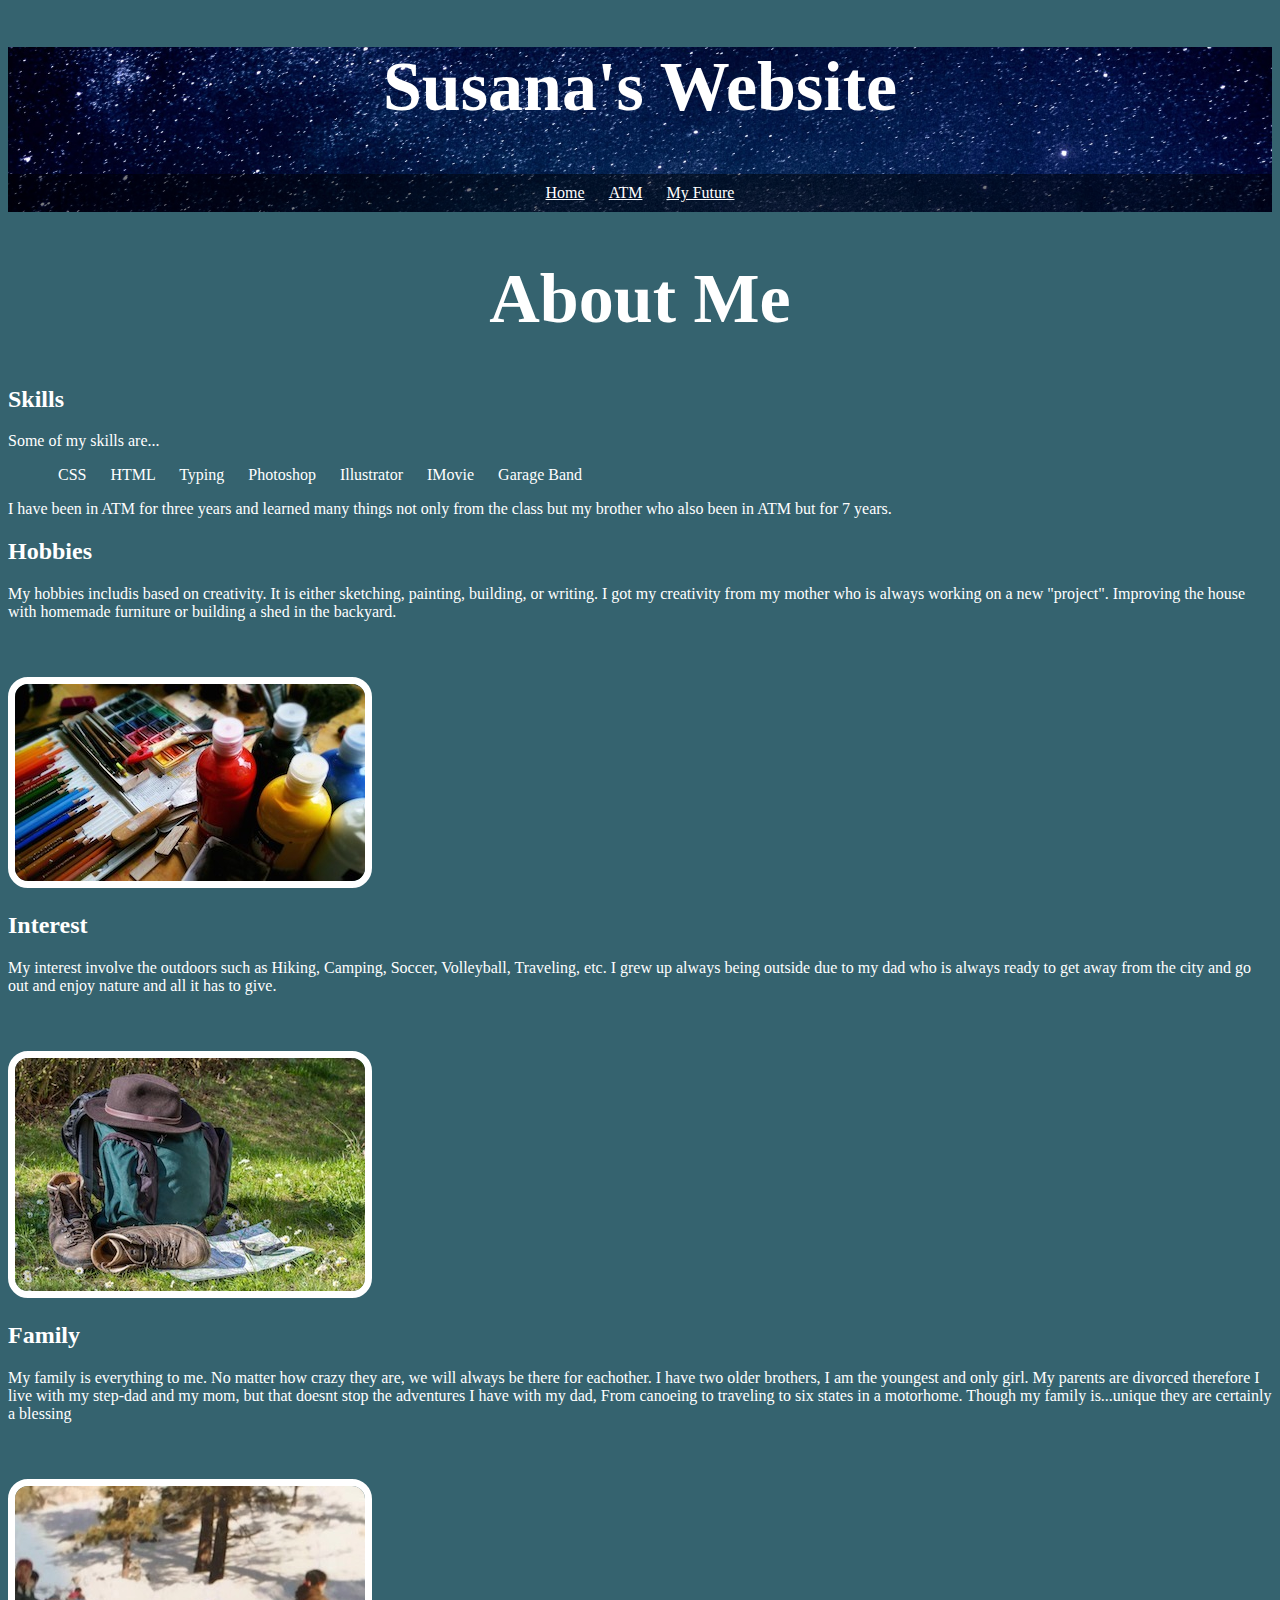
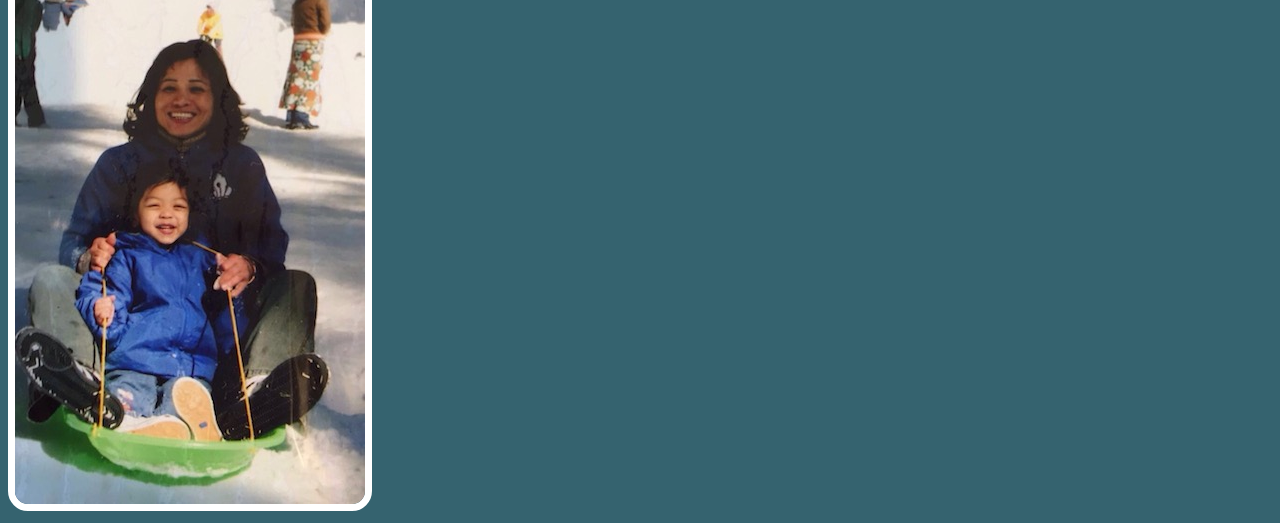
==== index.html @ f6483297 "Update index.html" ====
<!doctype html>
<html>
	<head>
		<title>About Suzy</title>
		
						<link rel="stylesheet" type="text/css" href="myStyle.css">

		
		
	</head>
	<body>
		<header> 
			<h1> Susana's Website </h1>
			<ul>
				<li class="hlinks"><a href="index.html">Home</a></li>
				<li class="hlinks"><a href="atm.html">ATM</a></li>
				<li class="hlinks"><a href="future.html">My Future</a></li>
				
			</ul>
			</header>
		<h1>About Me</h1>
		
	<h2>	Skills </h2>
	<p>		Some of my skills are...
		<ol>
			<li> CSS </li>
			<li> HTML </li>
			<li> Typing </li>
			<li> Photoshop </li>
			<li> Illustrator </li> 
			<li> IMovie </li>
			<li> Garage Band </li>
			</ol>
		<p>	I have been in ATM for three years and learned many things not only from the class but my brother who also been in ATM but for 7 years. </p>
	
	<h2>	Hobbies </h2>
	<p>		My hobbies includis based on creativity. It is either sketching, painting, building, or writing. I got my creativity from my mother who is always working on a new "project". Improving the house with homemade furniture or building a shed in the backyard. </p>
		<img src="images/Painting.jpg" alt="paint" >
	
	<h2>	Interest </h2>
	<p>		My interest involve the outdoors such as  Hiking, Camping, Soccer, Volleyball, Traveling, etc. I grew up always being outside due to my dad who is always ready to get away from the city and go out and enjoy nature and all it has to give. </p>
		<img src="images/hiking.jpg" alt="Hiking kit" >
		
	
	<h2>	Family </h2>
	<p>	   My family is everything to me. No matter how crazy they are, we will always be there for eachother. I have two older brothers, I am the youngest and only girl. My parents are divorced therefore I live with my step-dad and my mom, but that doesnt stop the adventures I have with my dad, From canoeing to traveling to six states in a motorhome. Though my family is...unique they are certainly a blessing
		</p>
		<img src="images/mom.jpg" alt= "a picture of my mom and I in 2005" height:100 >
	

		
		
</body>

</html>
---- myStyle.css ----
header {
      text-align: center;
      background: url(" images/Space.jpg");
      background-size: cover;
      color: black;
      <img src="images/Susana.jpg" alt="Susana">    
}
body{
background: rgb(53,99,111);
}

p{
      color: white;
}
      
    a {
      color: white;
    }
    h1 {
      font-size: 70px;
      Font-family:'Princess Sofia', cursive;
      color: white;
          text-align:center;
          
    }

h2 {
      color: white;
}
    img {
      margin: 40px 0px 0px 0px;
      border: 7px solid white;
      border-radius: 20px;
      
    }
ol {
      color:white;
}
    ul {
      padding: 10px;
      background: rgba(0,0,0,0.5);
          color: white;
    }
    li {
      display: inline;
      padding: 0px 10px 0px 10px;
    }
    article {
      max-width: 500px;
      padding: 20px;
      margin: 0 auto;
    }
    @media (max-width: 500px) {
      h1 {
        font-size: 36px;
        padding: 5px;
      }
      li {
        padding: 5px;
        display: block;
      }
    }
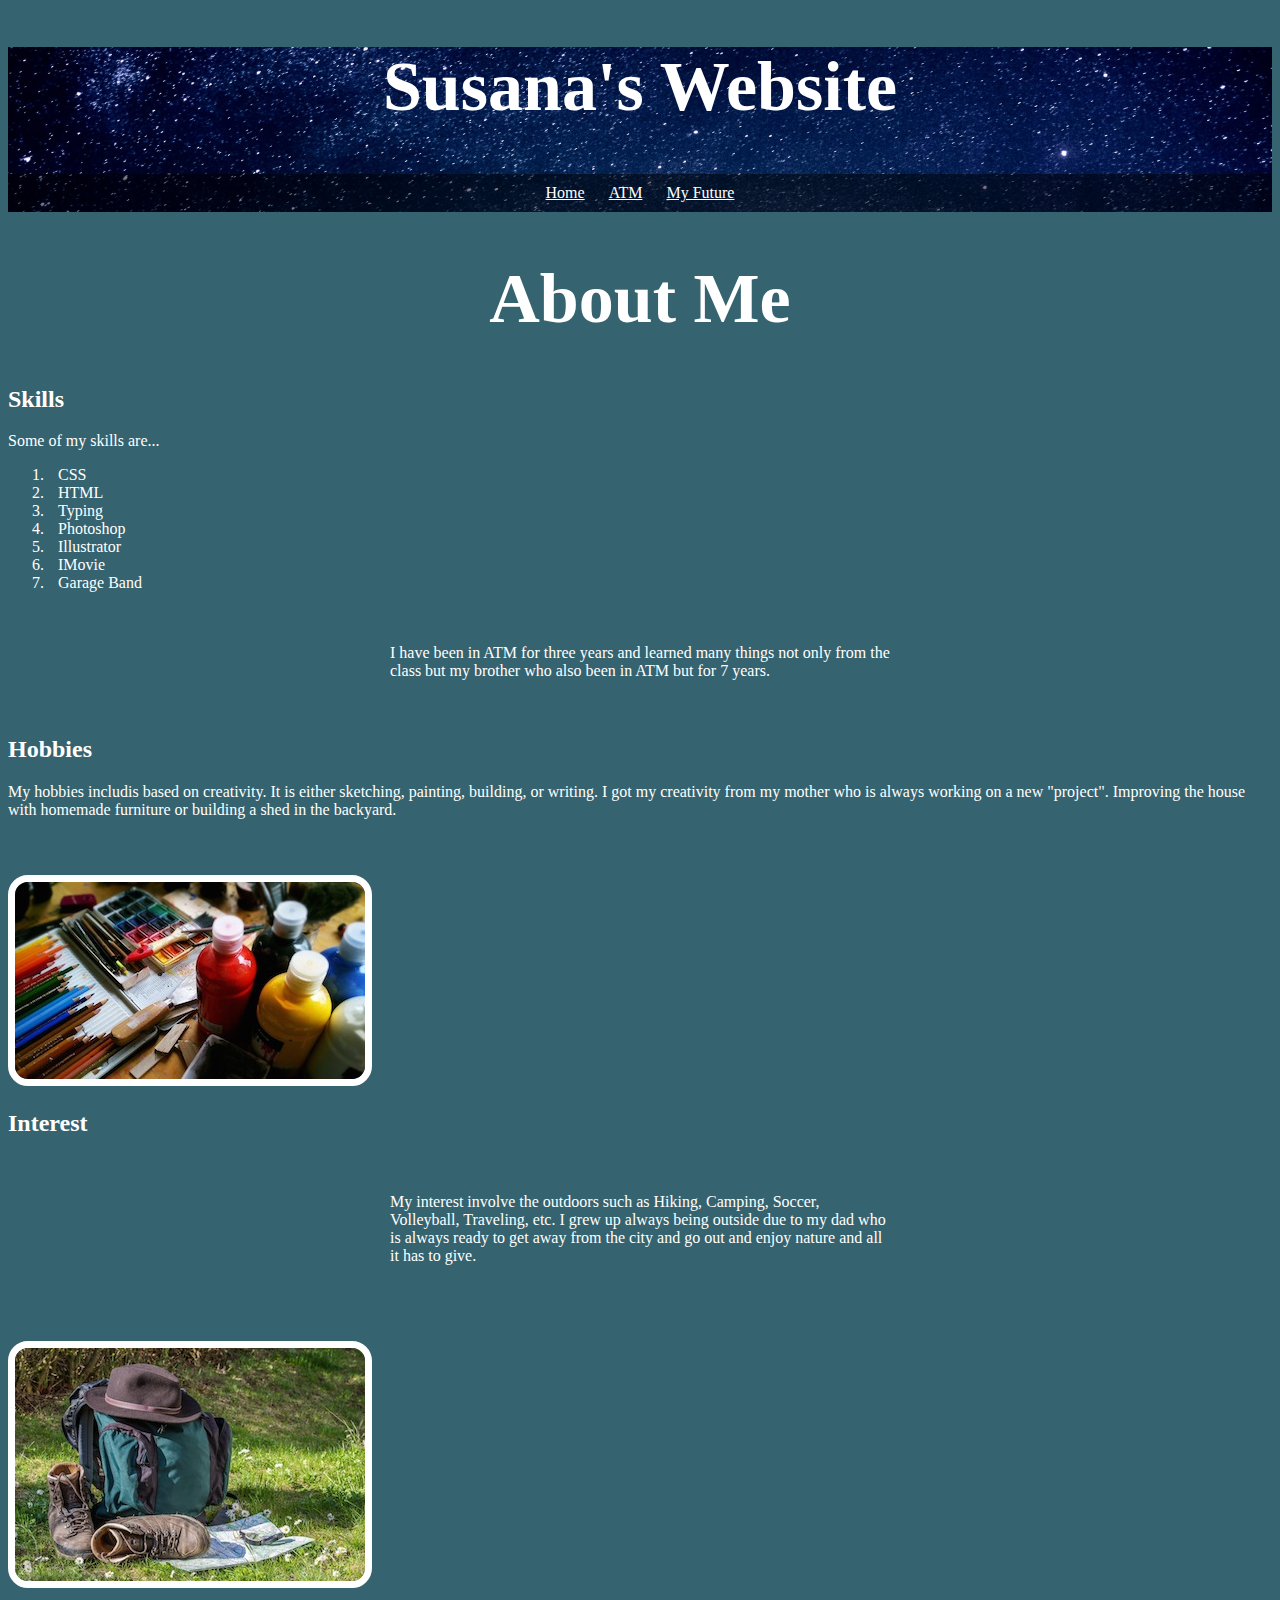
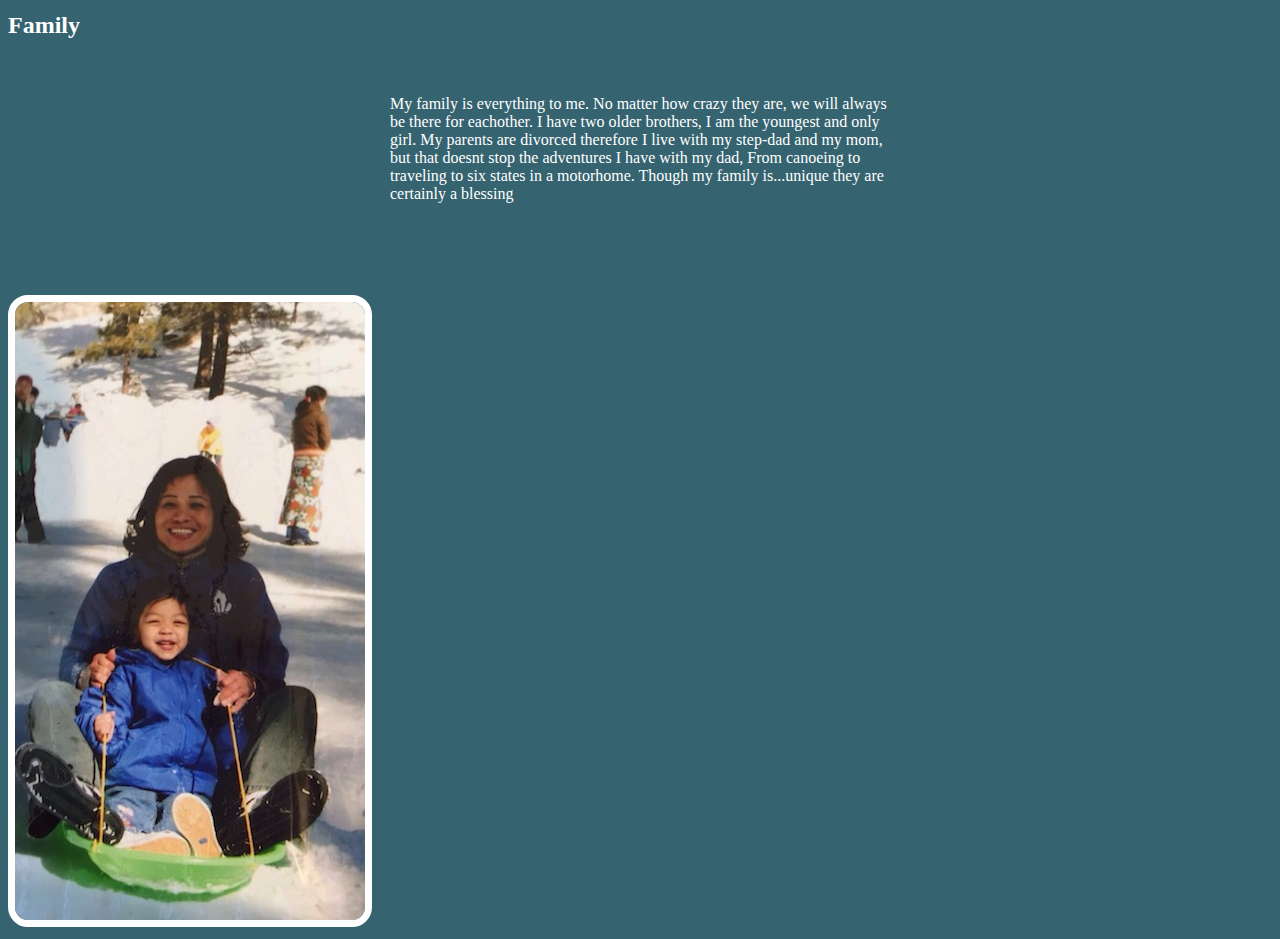
==== commit bec44ac3: "Update index.html" ====
--- a/index.html
+++ b/index.html
@@ -31,19 +31,24 @@
 			<li> IMovie </li>
 			<li> Garage Band </li>
 			</ol>
+		<article>
 		<p>	I have been in ATM for three years and learned many things not only from the class but my brother who also been in ATM but for 7 years. </p>
-	
+		</article>
 	<h2>	Hobbies </h2>
 	<p>		My hobbies includis based on creativity. It is either sketching, painting, building, or writing. I got my creativity from my mother who is always working on a new "project". Improving the house with homemade furniture or building a shed in the backyard. </p>
 		<img src="images/Painting.jpg" alt="paint" >
 	
 	<h2>	Interest </h2>
+		<article>
 	<p>		My interest involve the outdoors such as  Hiking, Camping, Soccer, Volleyball, Traveling, etc. I grew up always being outside due to my dad who is always ready to get away from the city and go out and enjoy nature and all it has to give. </p>
-		<img src="images/hiking.jpg" alt="Hiking kit" >
+		</article>
+			<img src="images/hiking.jpg" alt="Hiking kit" >
 		
 	
 	<h2>	Family </h2>
+		<article>
 	<p>	   My family is everything to me. No matter how crazy they are, we will always be there for eachother. I have two older brothers, I am the youngest and only girl. My parents are divorced therefore I live with my step-dad and my mom, but that doesnt stop the adventures I have with my dad, From canoeing to traveling to six states in a motorhome. Though my family is...unique they are certainly a blessing
+		</article>
 		</p>
 		<img src="images/mom.jpg" alt= "a picture of my mom and I in 2005" height:100 >
 	
--- a/myStyle.css
+++ b/myStyle.css
@@ -41,9 +41,13 @@
       background: rgba(0,0,0,0.5);
           color: white;
     }
+.hlinks {
+      display: inline;
+      padding: 0px 10px 0px 10px;}
     li {
-      display: inline;
+  
       padding: 0px 10px 0px 10px;
+         
     }
     article {
       max-width: 500px;
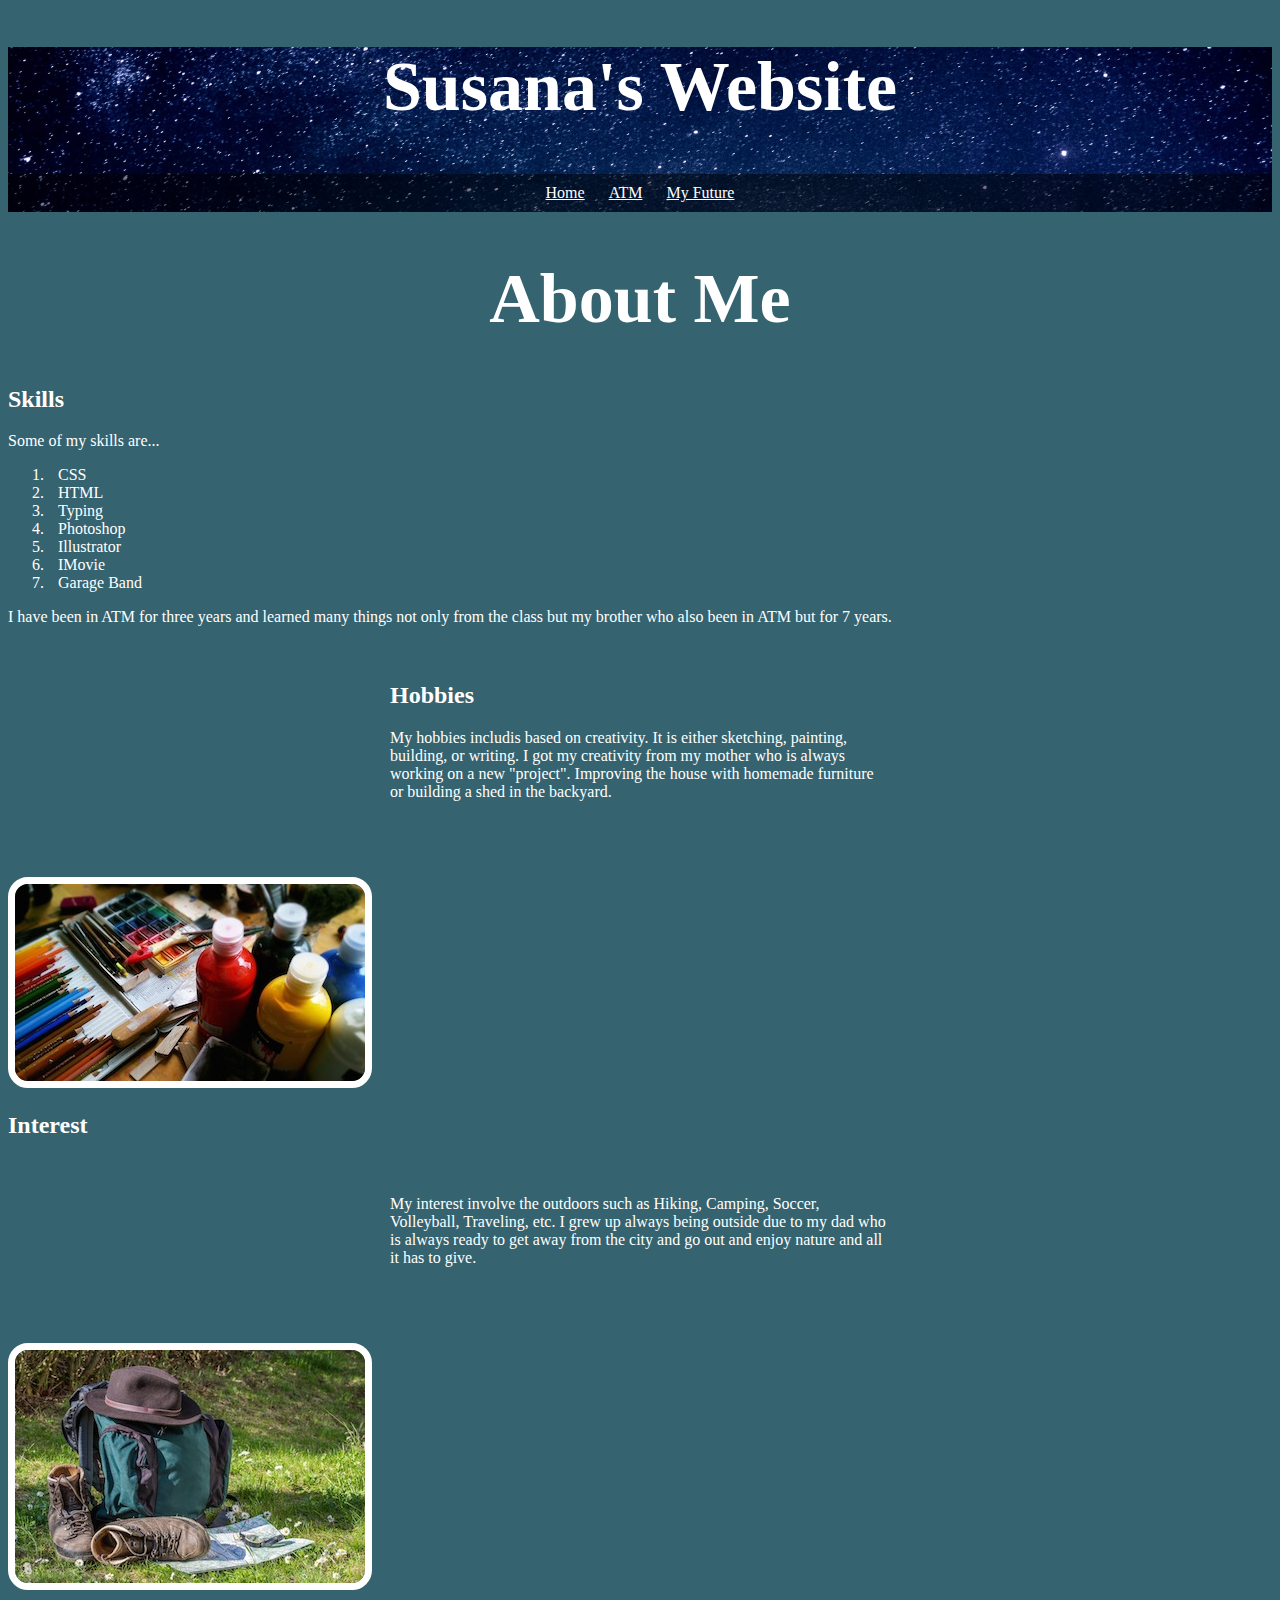
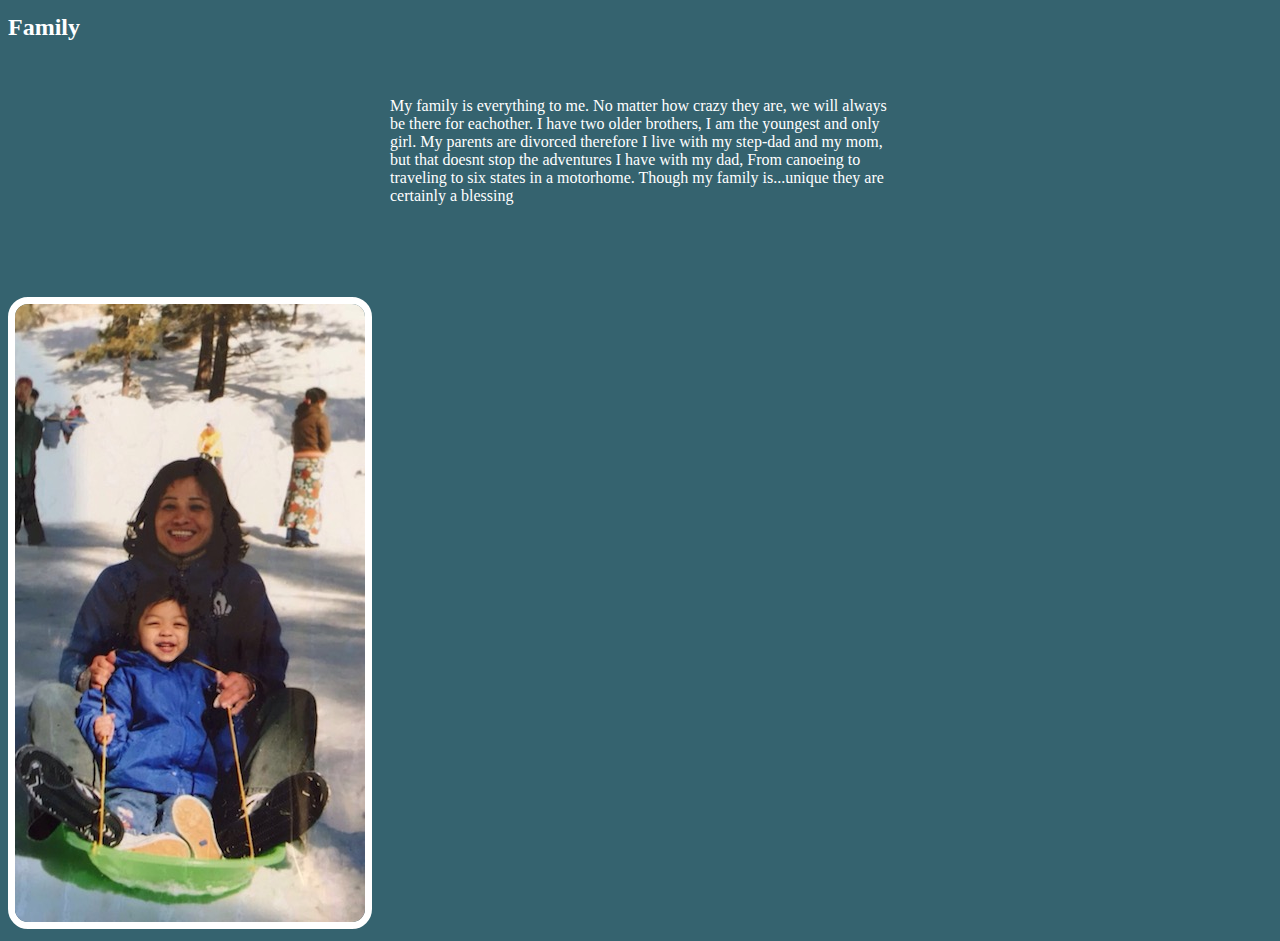
==== commit cc127f42: "Update index.html" ====
--- a/index.html
+++ b/index.html
@@ -31,13 +31,15 @@
 			<li> IMovie </li>
 			<li> Garage Band </li>
 			</ol>
+		
+		<p>	I have been in ATM for three years and learned many things not only from the class but my brother who also been in ATM but for 7 years. </p>
 		<article>
-		<p>	I have been in ATM for three years and learned many things not only from the class but my brother who also been in ATM but for 7 years. </p>
-		</article>
 	<h2>	Hobbies </h2>
 	<p>		My hobbies includis based on creativity. It is either sketching, painting, building, or writing. I got my creativity from my mother who is always working on a new "project". Improving the house with homemade furniture or building a shed in the backyard. </p>
-		<img src="images/Painting.jpg" alt="paint" >
+		</article>
+			<img src="images/Painting.jpg" alt="paint" >
 	
+			
 	<h2>	Interest </h2>
 		<article>
 	<p>		My interest involve the outdoors such as  Hiking, Camping, Soccer, Volleyball, Traveling, etc. I grew up always being outside due to my dad who is always ready to get away from the city and go out and enjoy nature and all it has to give. </p>
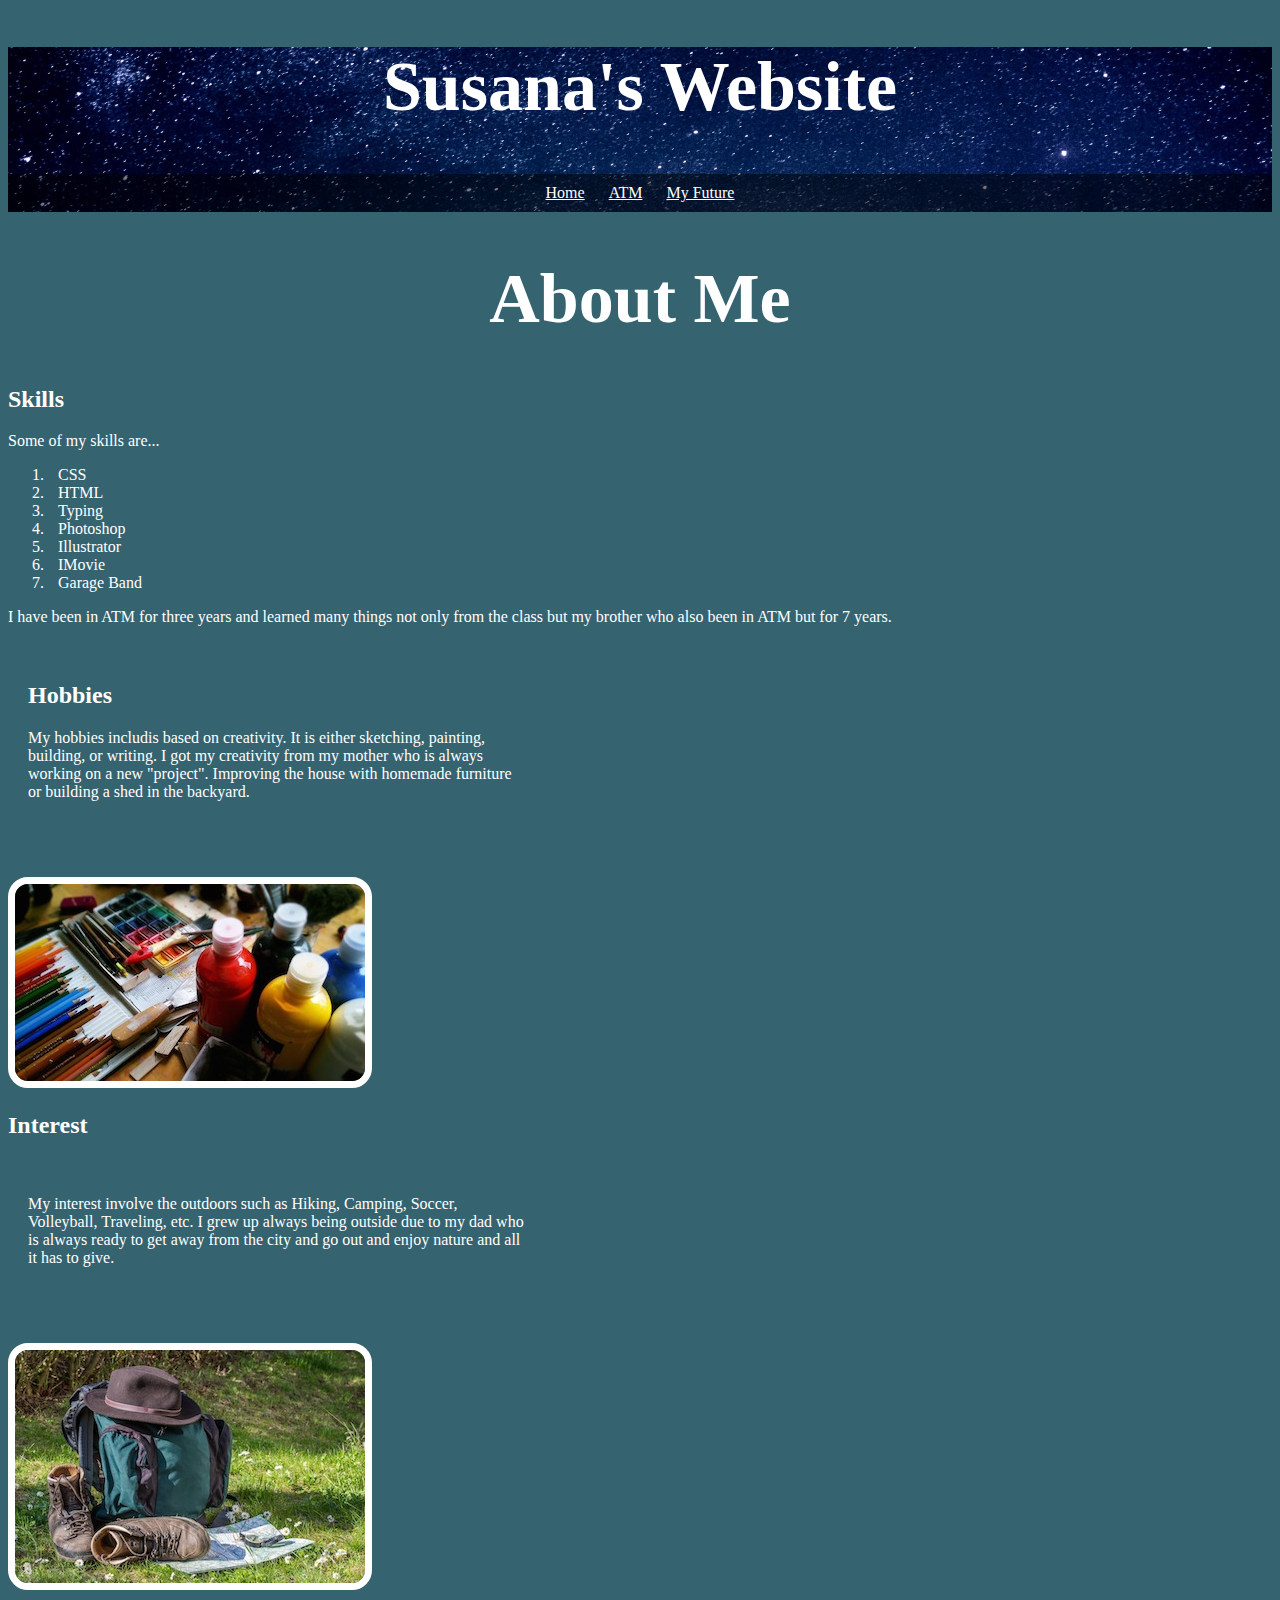
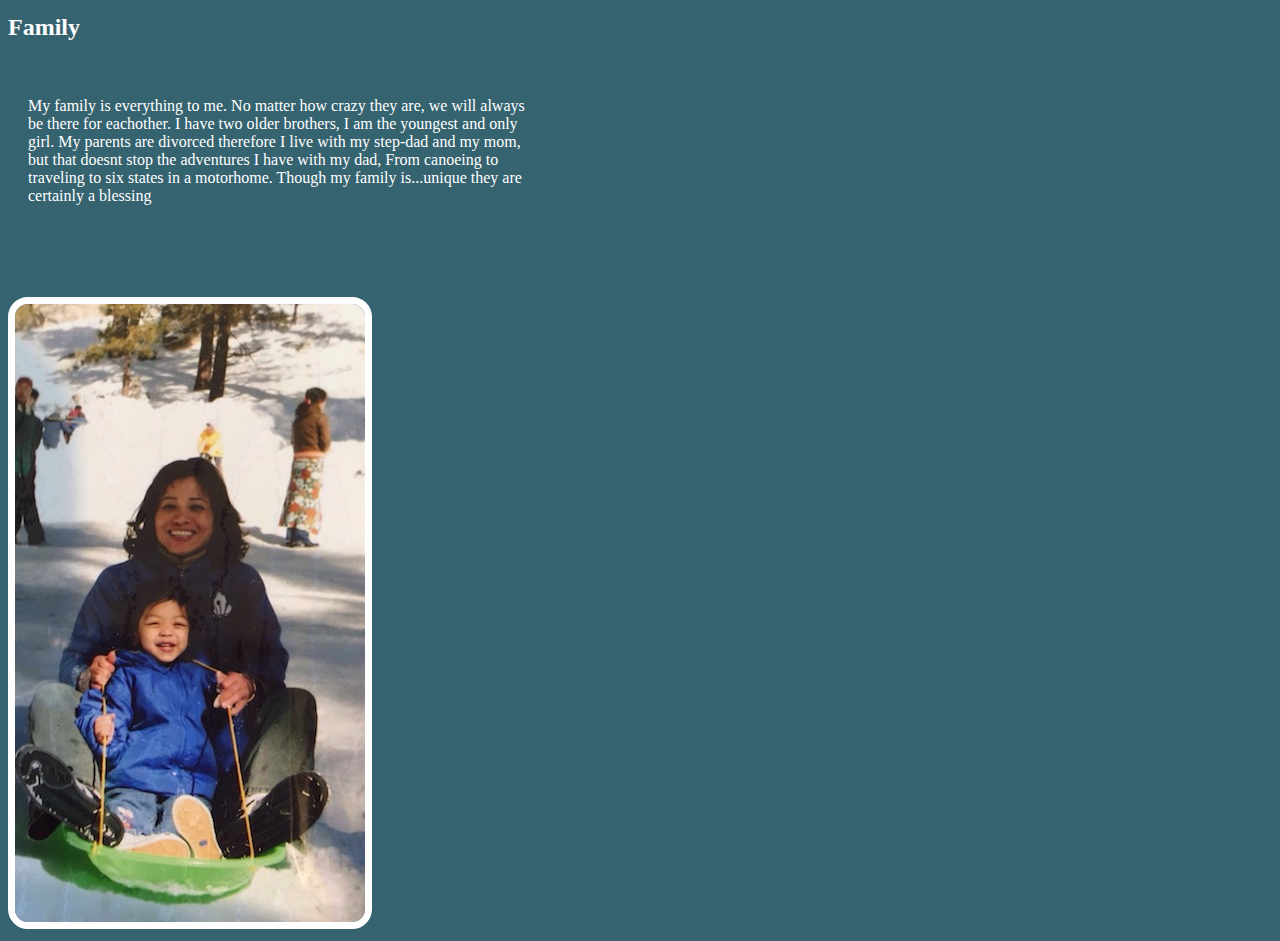
==== commit 0743993c: "Update index.html" ====
--- a/index.html
+++ b/index.html
@@ -4,8 +4,8 @@
 		<title>About Suzy</title>
 		
 						<link rel="stylesheet" type="text/css" href="myStyle.css">
-
 		
+<link rel="stylesheet" href="animate.min.css">			
 		
 	</head>
 	<body>
--- a/myStyle.css
+++ b/myStyle.css
@@ -11,6 +11,7 @@
 
 p{
       color: white;
+    
 }
       
     a {
@@ -51,8 +52,9 @@
     }
     article {
       max-width: 500px;
-      padding: 20px;
-      margin: 0 auto;
+   padding: 20px;
+ 
+     
     }
     @media (max-width: 500px) {
       h1 {
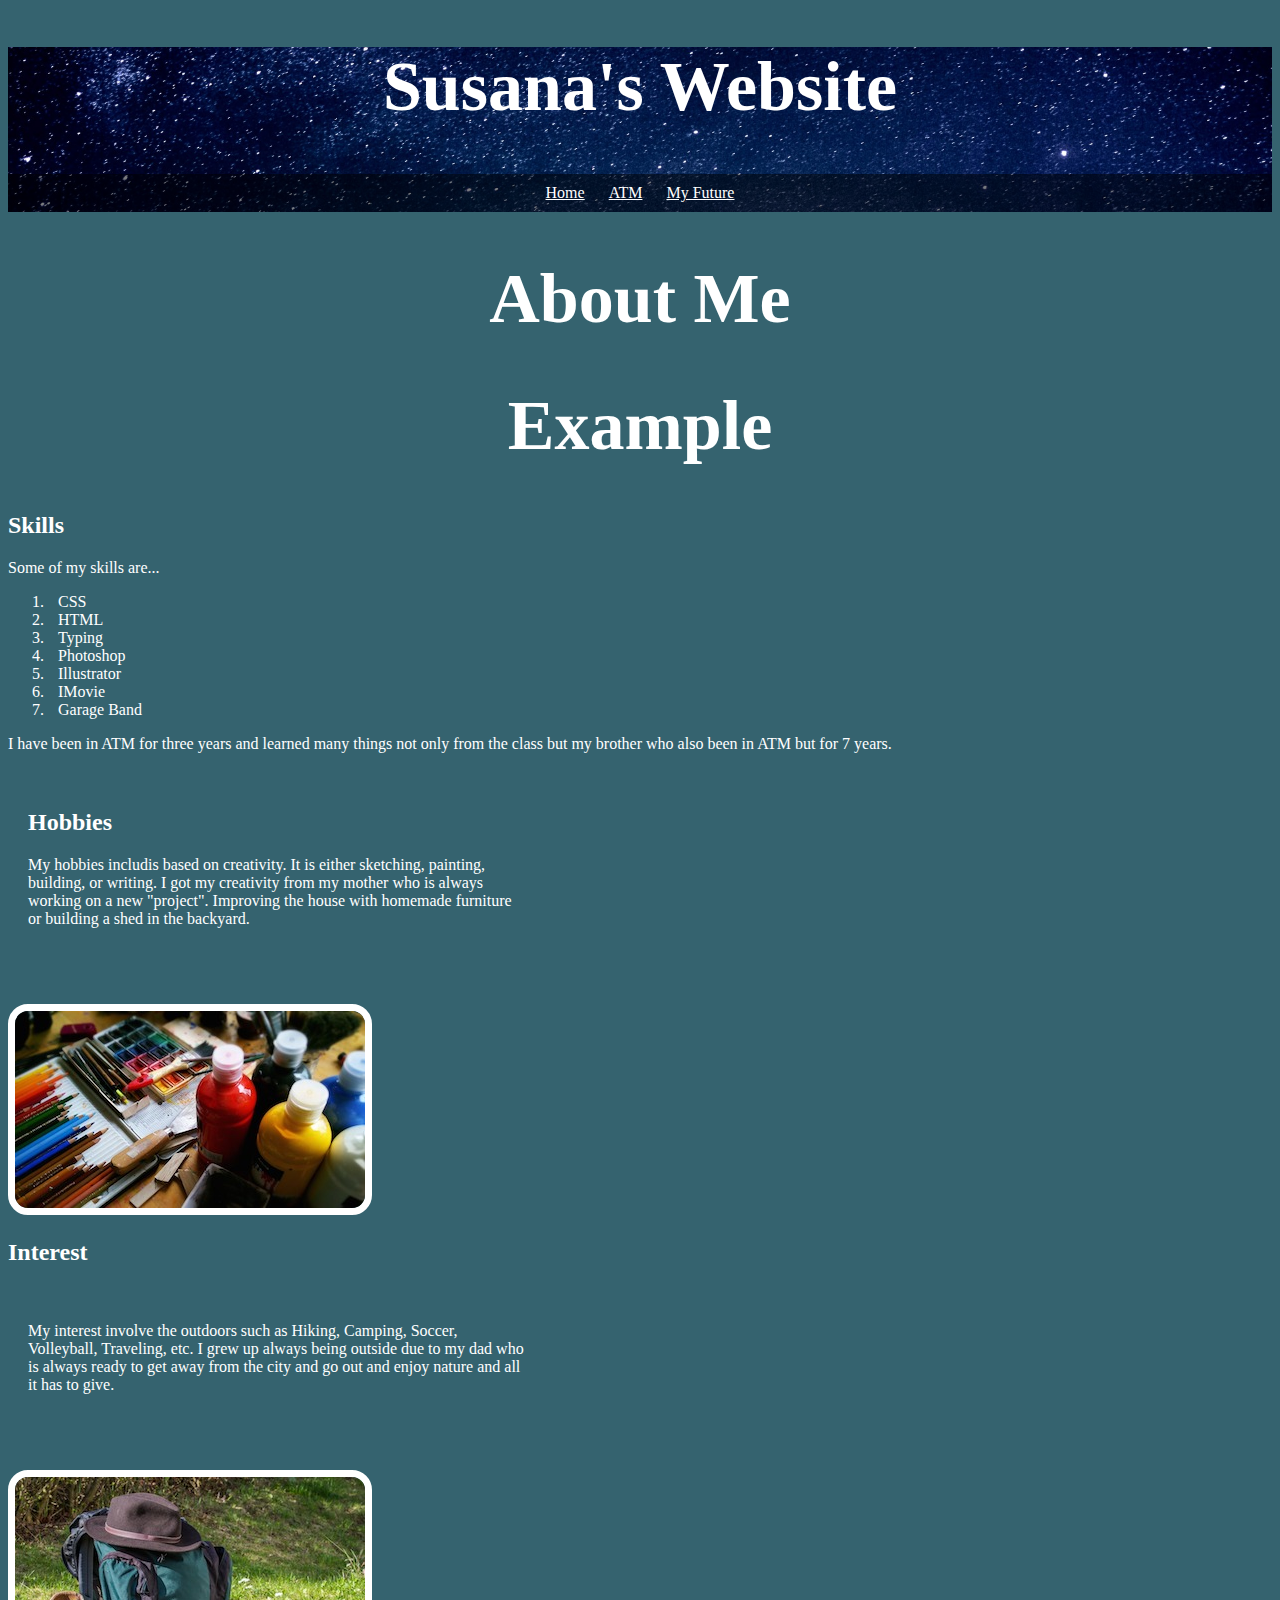
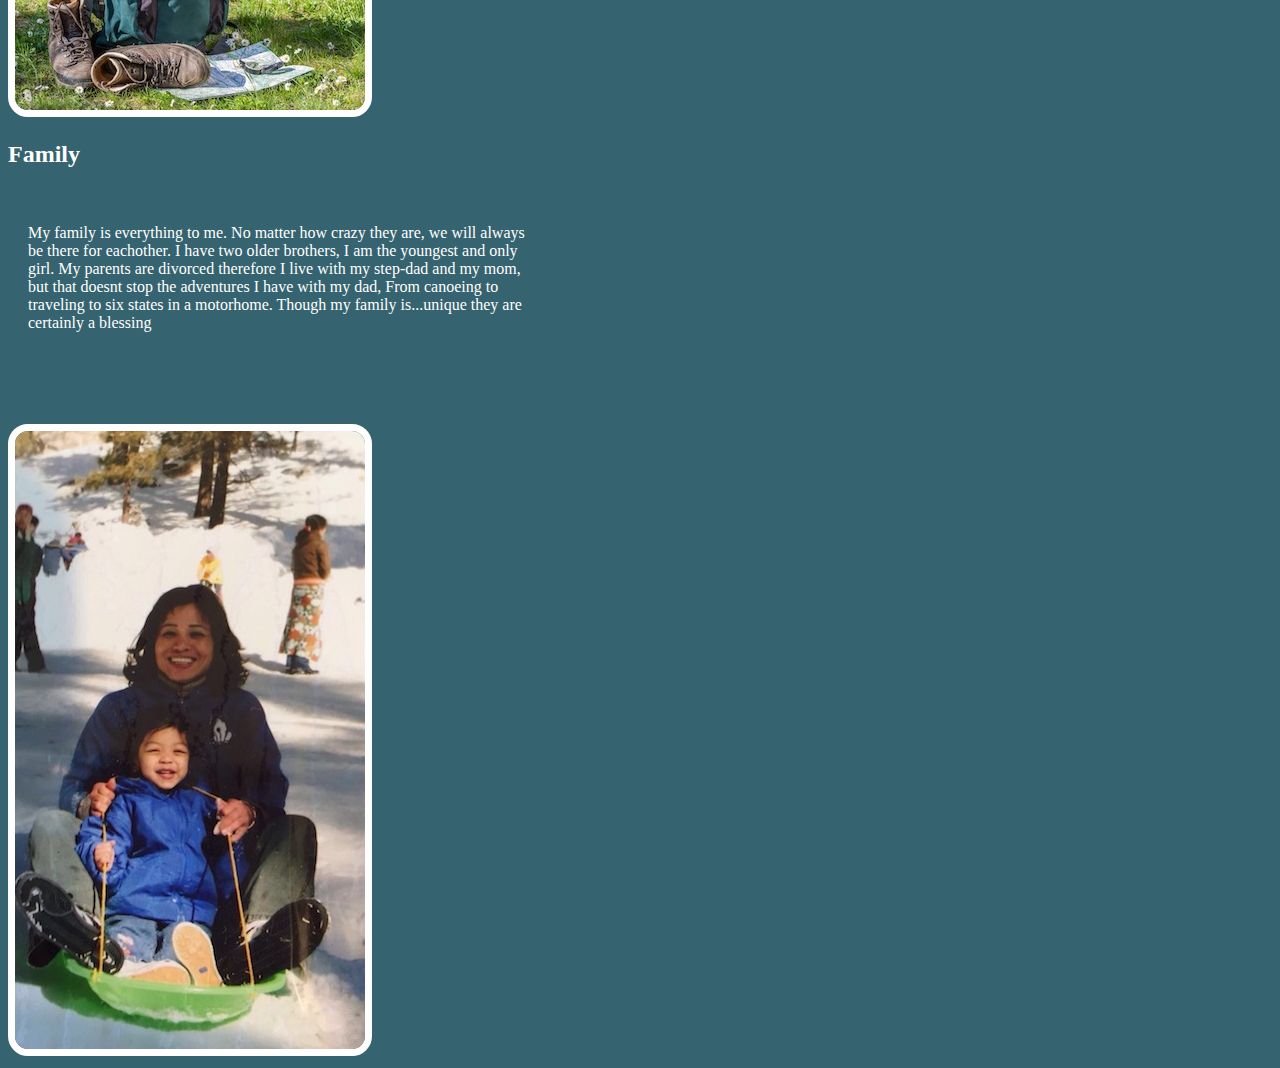
==== commit 55e9d000: "Update index.html" ====
--- a/index.html
+++ b/index.html
@@ -20,6 +20,7 @@
 			</header>
 		<h1>About Me</h1>
 		
+		<h1 class="animated infinite bounce">Example</h1>		
 	<h2>	Skills </h2>
 	<p>		Some of my skills are...
 		<ol>
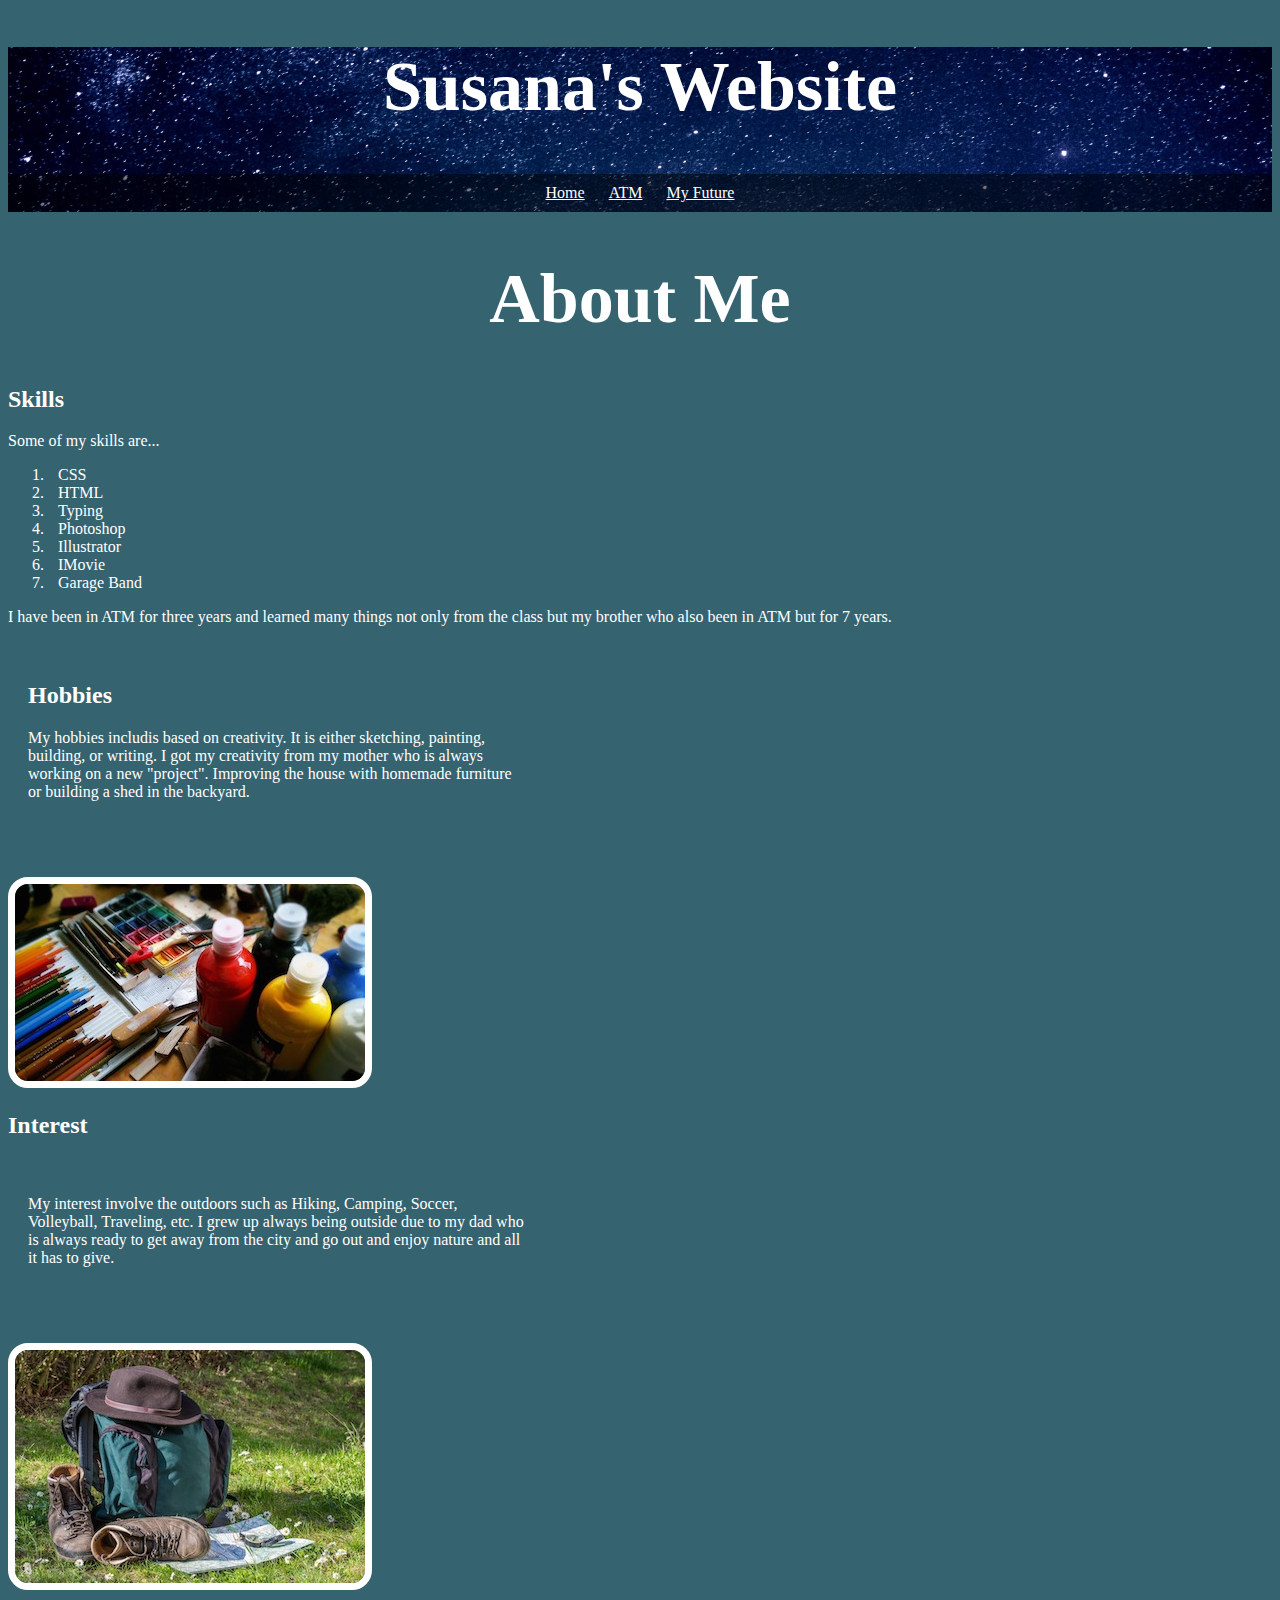
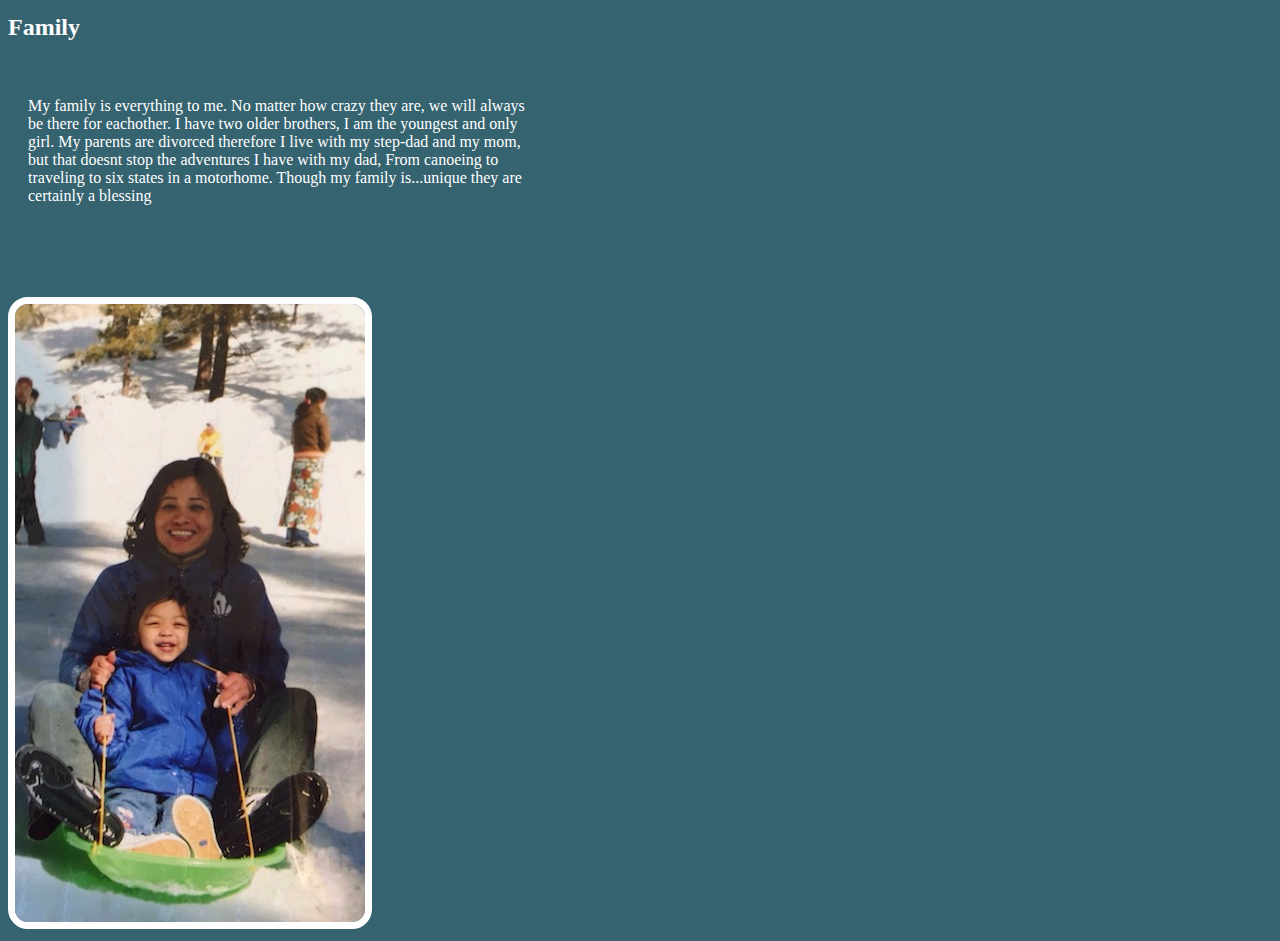
==== commit 27146784: "Update index.html" ====
--- a/index.html
+++ b/index.html
@@ -18,10 +18,9 @@
 				
 			</ul>
 			</header>
-		<h1>About Me</h1>
-		
-		<h1 class="animated infinite bounce">Example</h1>		
-	<h2>	Skills </h2>
+		<h1 class="animated infinite bounce">About Me</h1>		
+	
+		<h2>	Skills </h2>
 	<p>		Some of my skills are...
 		<ol>
 			<li> CSS </li>
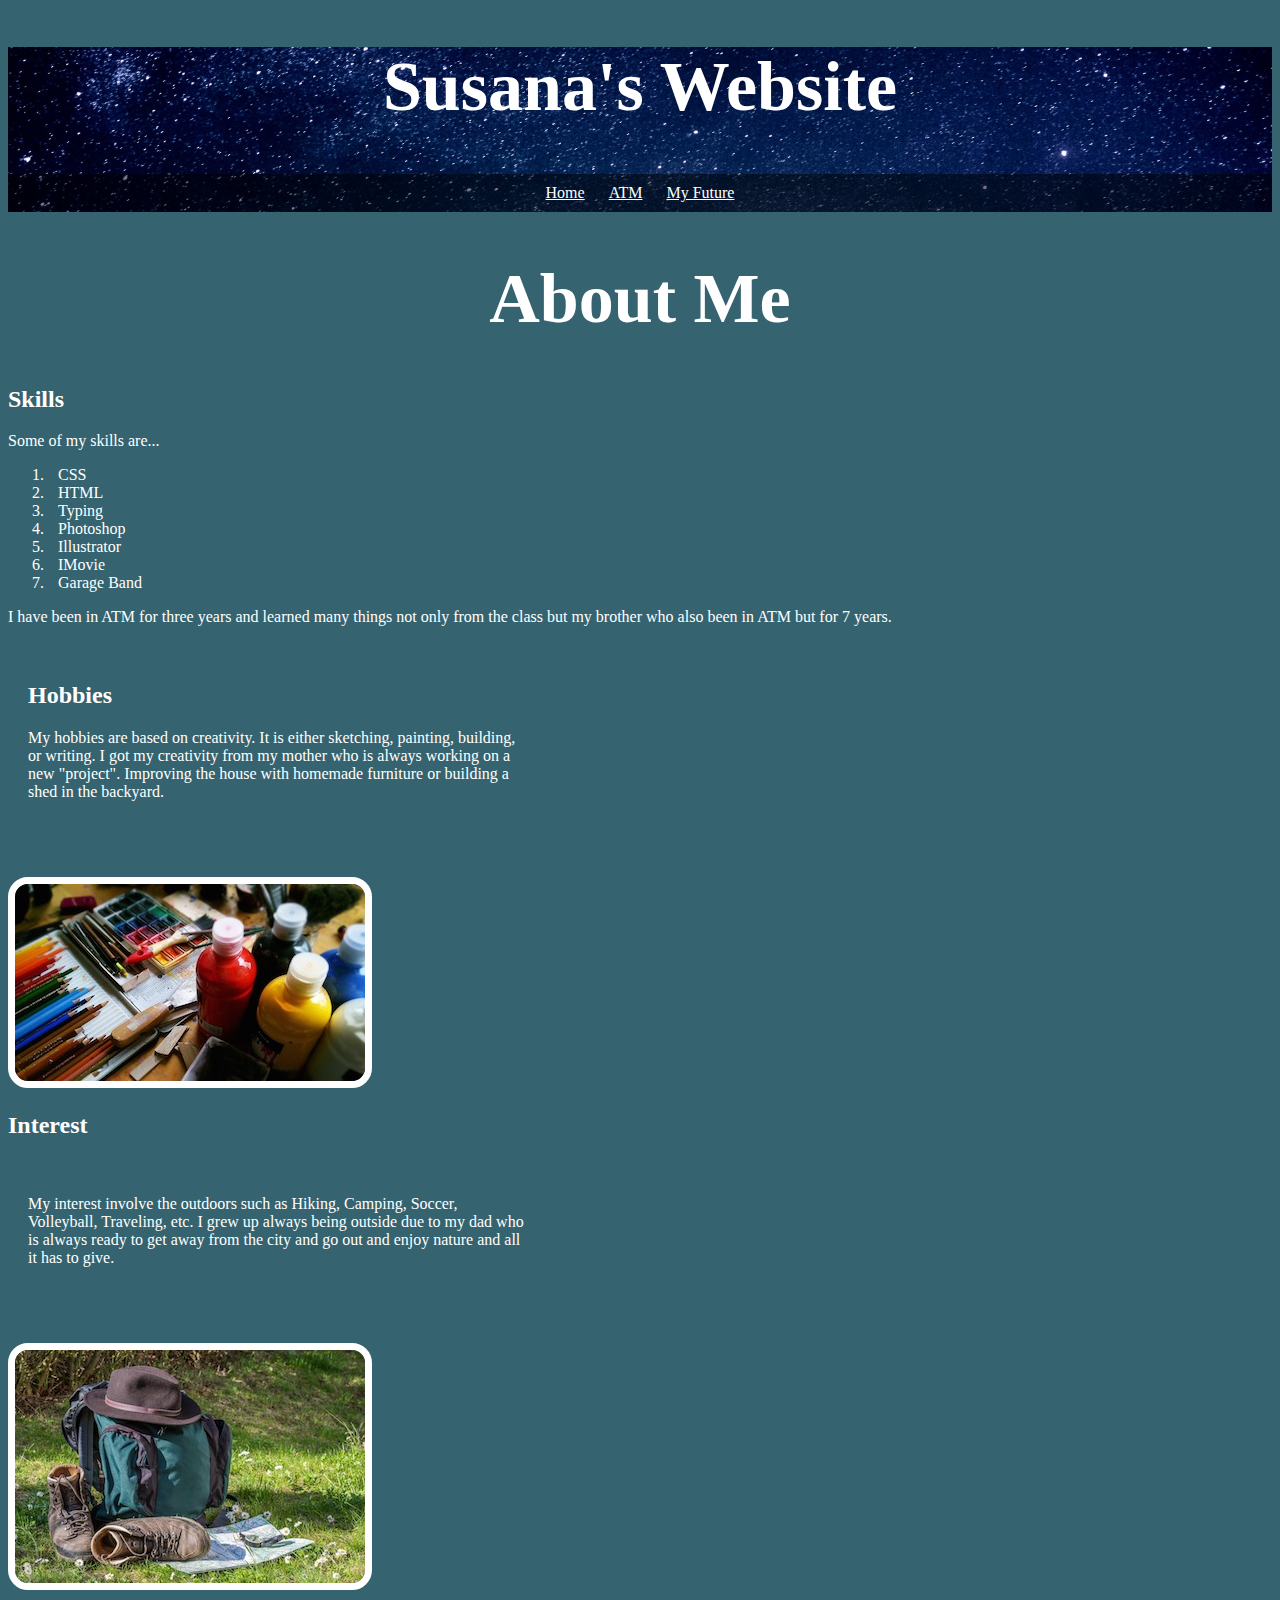
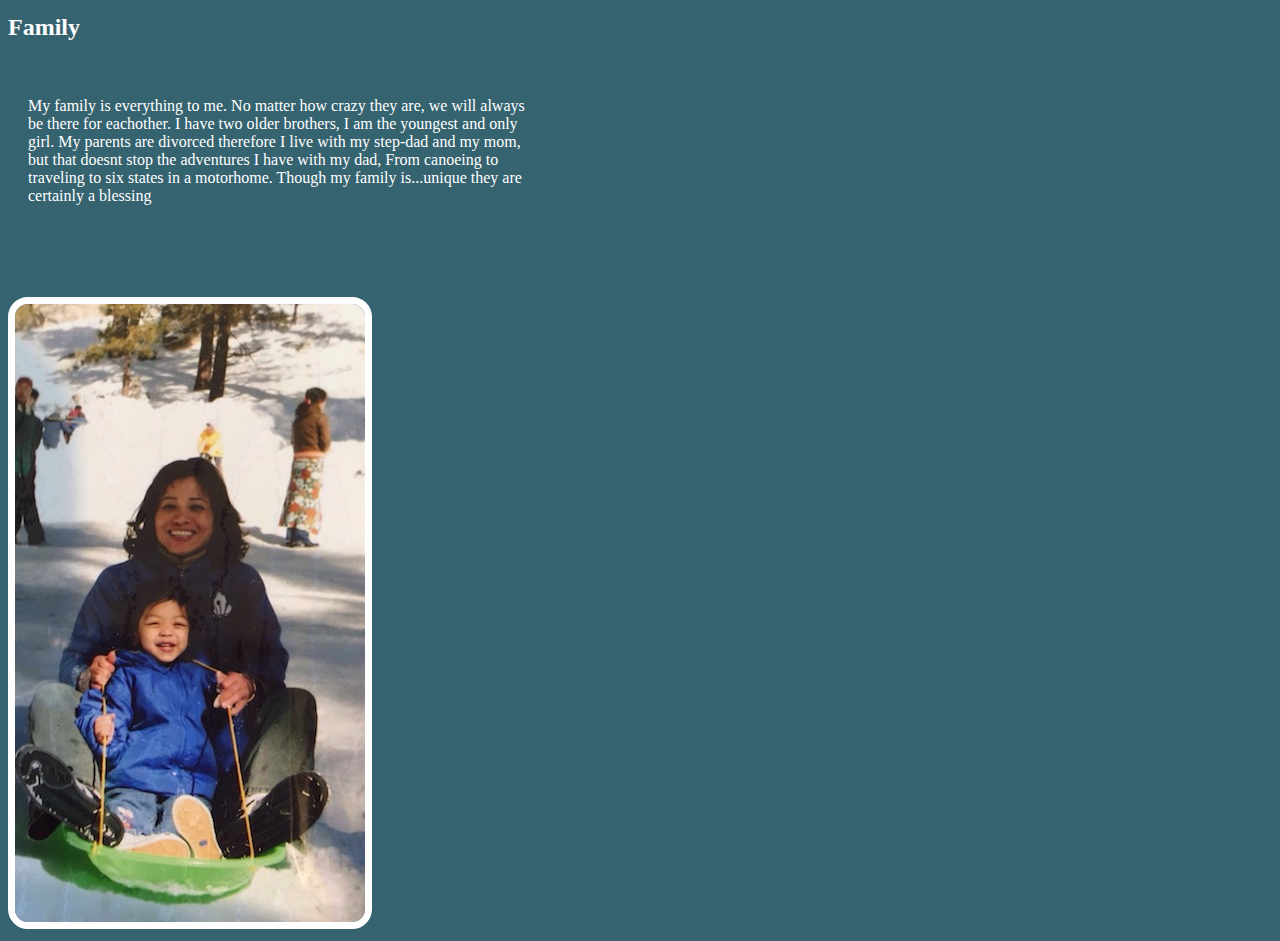
==== commit 1cf10f7c: "Update index.html" ====
--- a/index.html
+++ b/index.html
@@ -35,7 +35,7 @@
 		<p>	I have been in ATM for three years and learned many things not only from the class but my brother who also been in ATM but for 7 years. </p>
 		<article>
 	<h2>	Hobbies </h2>
-	<p>		My hobbies includis based on creativity. It is either sketching, painting, building, or writing. I got my creativity from my mother who is always working on a new "project". Improving the house with homemade furniture or building a shed in the backyard. </p>
+	<p>		My hobbies are based on creativity. It is either sketching, painting, building, or writing. I got my creativity from my mother who is always working on a new "project". Improving the house with homemade furniture or building a shed in the backyard. </p>
 		</article>
 			<img src="images/Painting.jpg" alt="paint" >
 	
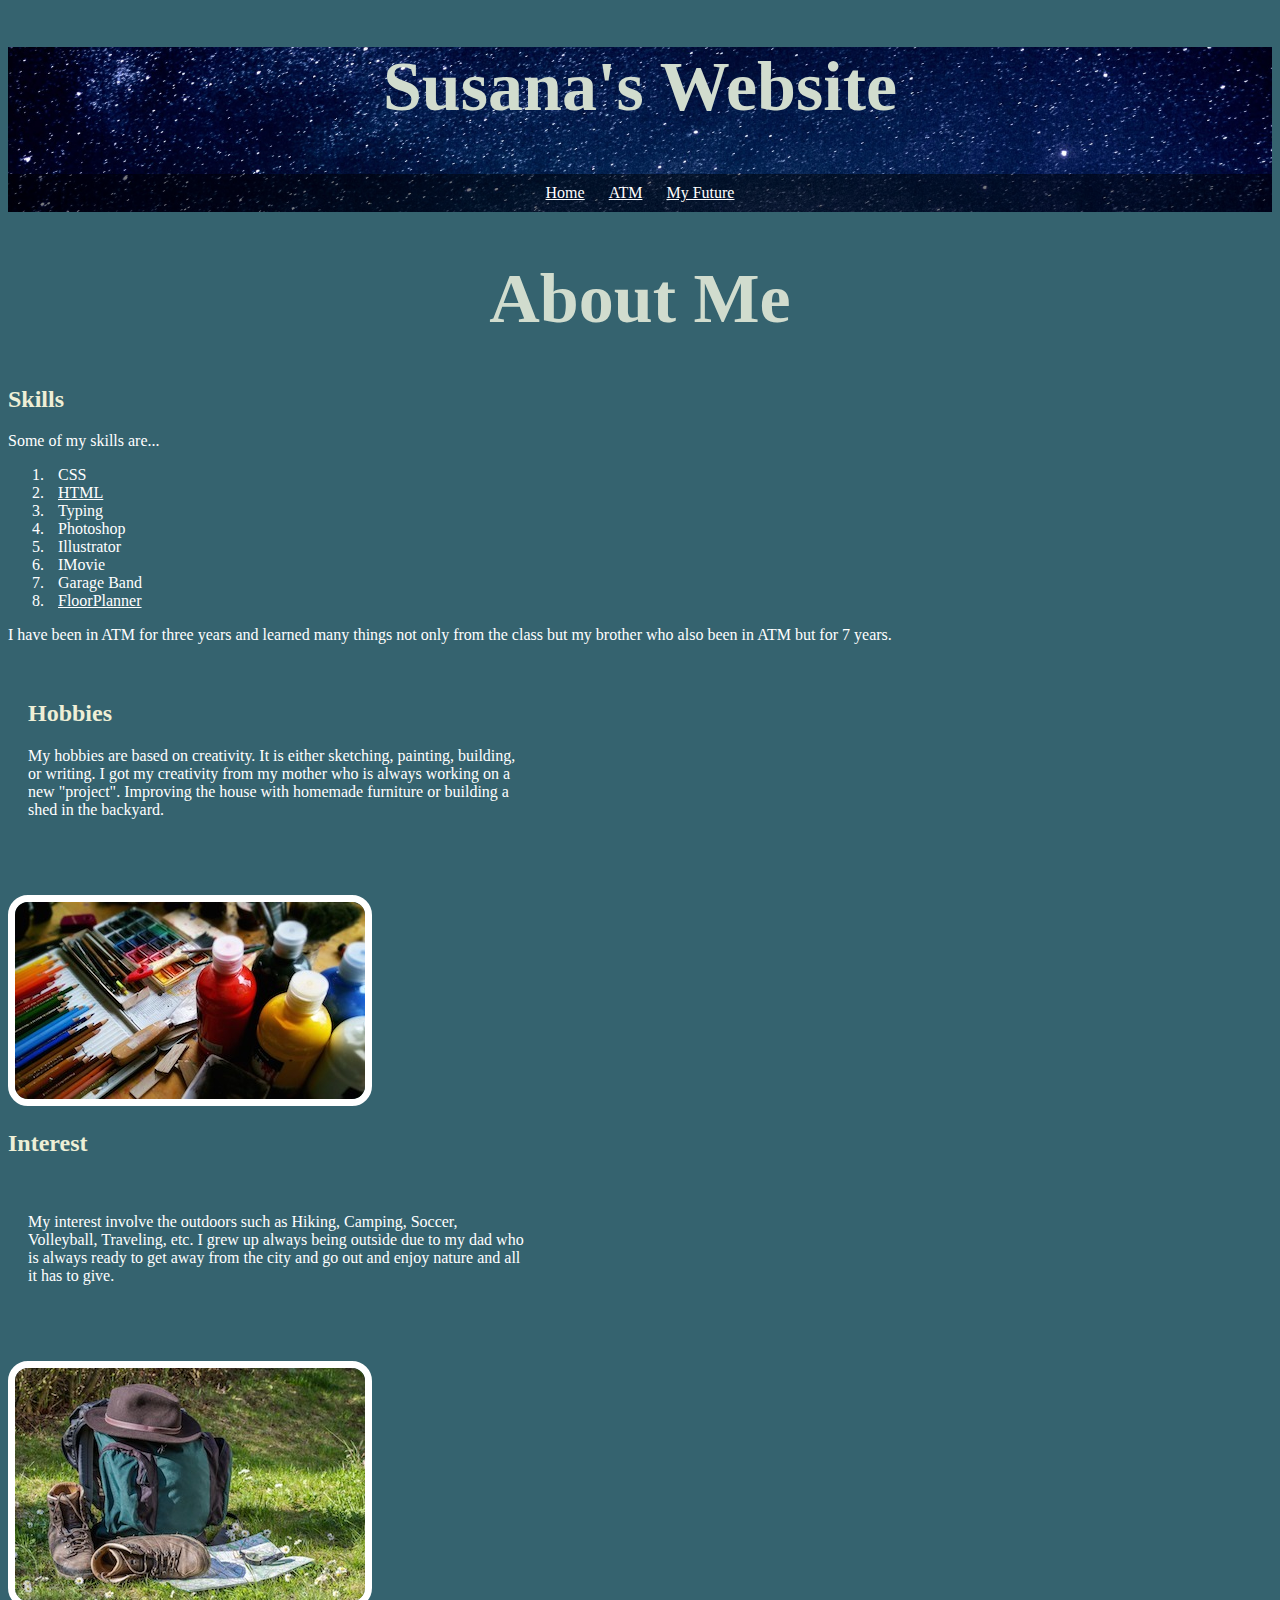
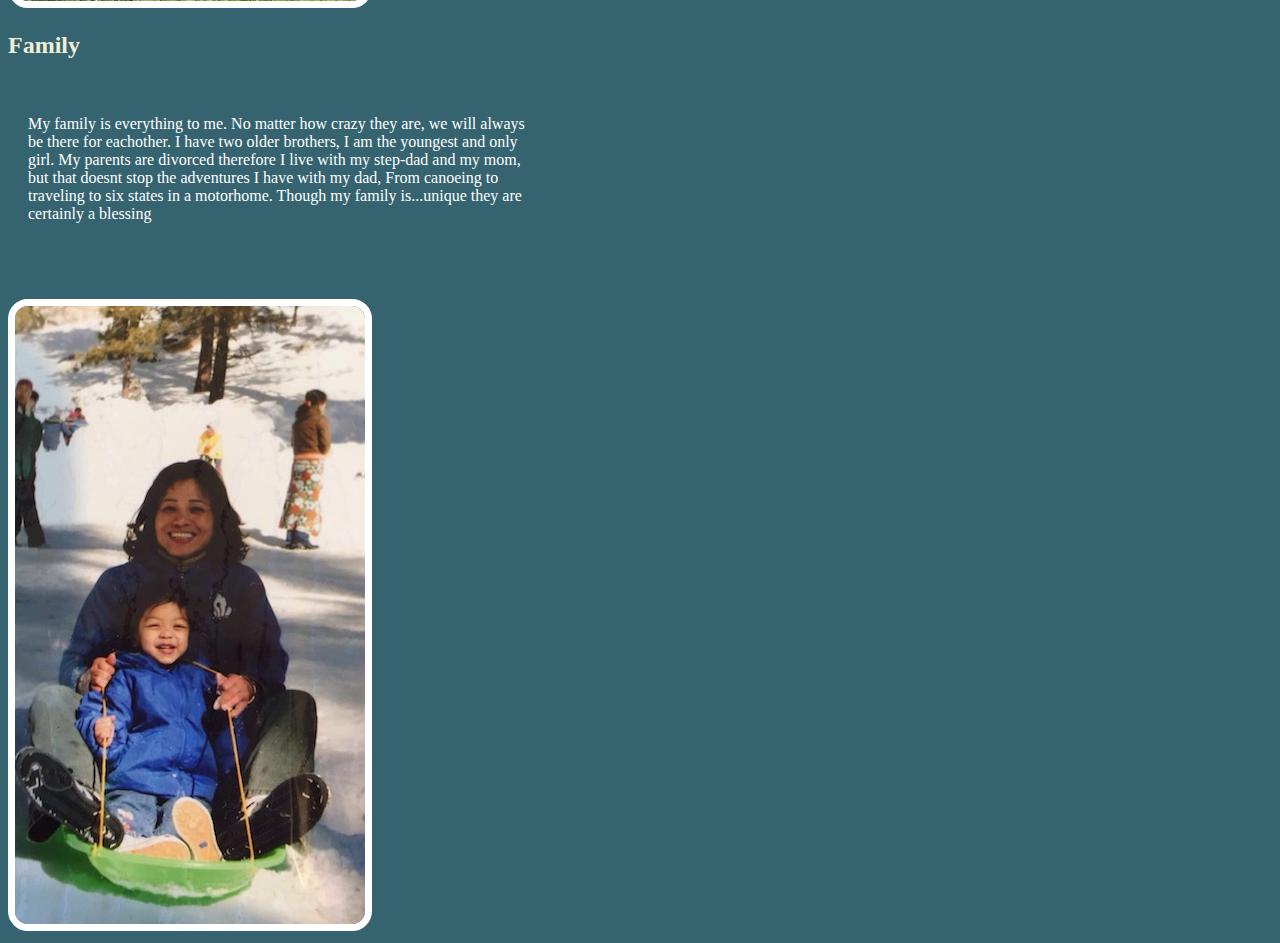
==== commit 24e5ef8e: "Update index.html" ====
--- a/index.html
+++ b/index.html
@@ -24,12 +24,13 @@
 	<p>		Some of my skills are...
 		<ol>
 			<li> CSS </li>
-			<li> HTML </li>
+			<li>  <a target="_blank" href="https://dash.generalassemb.ly/adoresuzy/build-your-own-business-website"> HTML </a> </li>
 			<li> Typing </li>
 			<li> Photoshop </li>
 			<li> Illustrator </li> 
 			<li> IMovie </li>
 			<li> Garage Band </li>
+			<li><a target="_blank" href="https://drive.google.com/file/d/0B0UojqIzDXkcQWFobHkxalZGSE0/view?usp=sharing"> FloorPlanner </a> </li>
 			</ol>
 		
 		<p>	I have been in ATM for three years and learned many things not only from the class but my brother who also been in ATM but for 7 years. </p>
@@ -50,8 +51,8 @@
 	<h2>	Family </h2>
 		<article>
 	<p>	   My family is everything to me. No matter how crazy they are, we will always be there for eachother. I have two older brothers, I am the youngest and only girl. My parents are divorced therefore I live with my step-dad and my mom, but that doesnt stop the adventures I have with my dad, From canoeing to traveling to six states in a motorhome. Though my family is...unique they are certainly a blessing
+			</p>
 		</article>
-		</p>
 		<img src="images/mom.jpg" alt= "a picture of my mom and I in 2005" height:100 >
 	
 
--- a/myStyle.css
+++ b/myStyle.css
@@ -8,7 +8,9 @@
 body{
 background: rgb(53,99,111);
 }
-
+a{
+color: rgb(104, 147, 138)
+}
 p{
       color: white;
     
@@ -20,13 +22,13 @@
     h1 {
       font-size: 70px;
       Font-family:'Princess Sofia', cursive;
-      color: white;
+      color: rgb(209,220,206);
           text-align:center;
           
     }
 
 h2 {
-      color: white;
+      color: rgb(238,239, 214);
 }
     img {
       margin: 40px 0px 0px 0px;
